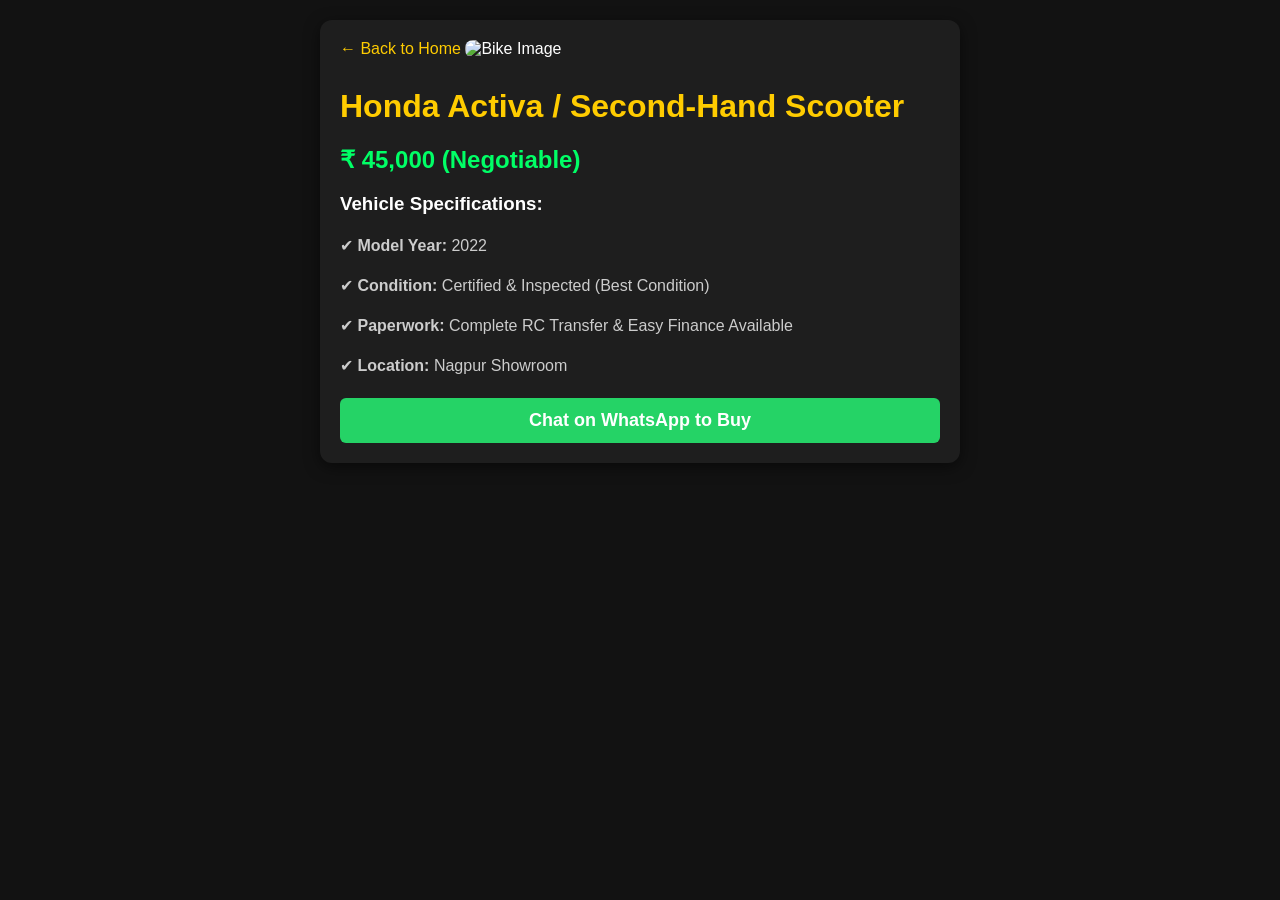
==== bike-details.html @ 41318475 "Create bike-details.html" ====
<!DOCTYPE html>
<html lang="en">
<head>
    <meta charset="UTF-8">
    <meta name="viewport" content="width=device-width, initial-scale=1.0">
    <title>Bike Details - Gulzar Auto Deals</title>
    <style>
        body {
            background-color: #121212;
            color: #ffffff;
            font-family: Arial, sans-serif;
            margin: 0;
            padding: 20px;
        }
        .container {
            max-width: 600px;
            margin: auto;
            background: #1e1e1e;
            padding: 20px;
            border-radius: 12px;
            box-shadow: 0 4px 15px rgba(0,0,0,0.5);
        }
        .container img {
            width: 100%;
            height: 350px;
            object-fit: cover;
            border-radius: 8px;
        }
        h1 {
            color: #ffcc00;
            margin-top: 15px;
        }
        .price {
            font-size: 24px;
            color: #00ff66;
            font-weight: bold;
            margin: 10px 0;
        }
        .details p {
            font-size: 16px;
            color: #ccc;
            line-height: 1.5;
        }
        .btn {
            display: block;
            text-align: center;
            background: #25d366;
            color: white;
            padding: 12px;
            border-radius: 6px;
            text-decoration: none;
            font-weight: bold;
            margin-top: 20px;
            font-size: 18px;
        }
        .back-btn {
            display: inline-block;
            margin-bottom: 15px;
            color: #ffcc00;
            text-decoration: none;
        }
    </style>
</head>
<body>

<div class="container">
    <a href="index.html" class="back-btn">← Back to Home</a>
    
    <!-- Bike ki Photo yahan lagana -->
    <img src="bike1.jpg" alt="Bike Image">
    
    <h1>Honda Activa / Second-Hand Scooter</h1>
    <div class="price">₹ 45,000 (Negotiable)</div>
    
    <div class="details">
        <h3>Vehicle Specifications:</h3>
        <p>✔ <strong>Model Year:</strong> 2022</p>
        <p>✔ <strong>Condition:</strong> Certified & Inspected (Best Condition)</p>
        <p>✔ <strong>Paperwork:</strong> Complete RC Transfer & Easy Finance Available</p>
        <p>✔ <strong>Location:</strong> Nagpur Showroom</p>
    </div>

    <a href="https://wa.me/919371199379?text=Hello,%20I%20am%20interested%20in%20this%20bike!" class="btn" target="_blank">Chat on WhatsApp to Buy</a>
</div>

</body>
</html>
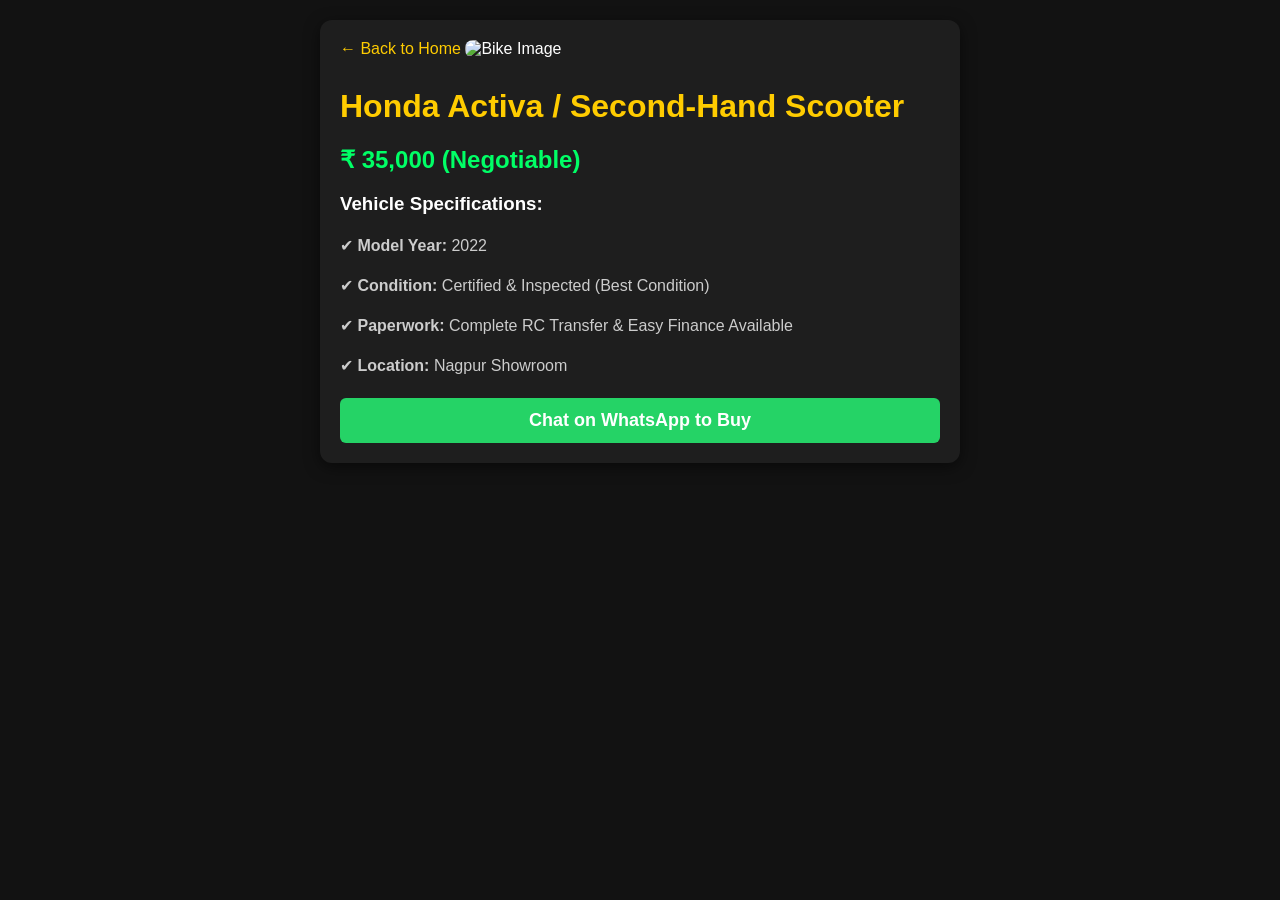
==== commit 90d10166: "Update bike-details.html" ====
--- a/bike-details.html
+++ b/bike-details.html
@@ -67,10 +67,10 @@
     <a href="index.html" class="back-btn">← Back to Home</a>
     
     <!-- Bike ki Photo yahan lagana -->
-    <img src="bike1.jpg" alt="Bike Image">
+    <img src="bike2.jpg" alt="Bike Image">
     
     <h1>Honda Activa / Second-Hand Scooter</h1>
-    <div class="price">₹ 45,000 (Negotiable)</div>
+    <div class="price">₹ 35,000 (Negotiable)</div>
     
     <div class="details">
         <h3>Vehicle Specifications:</h3>
